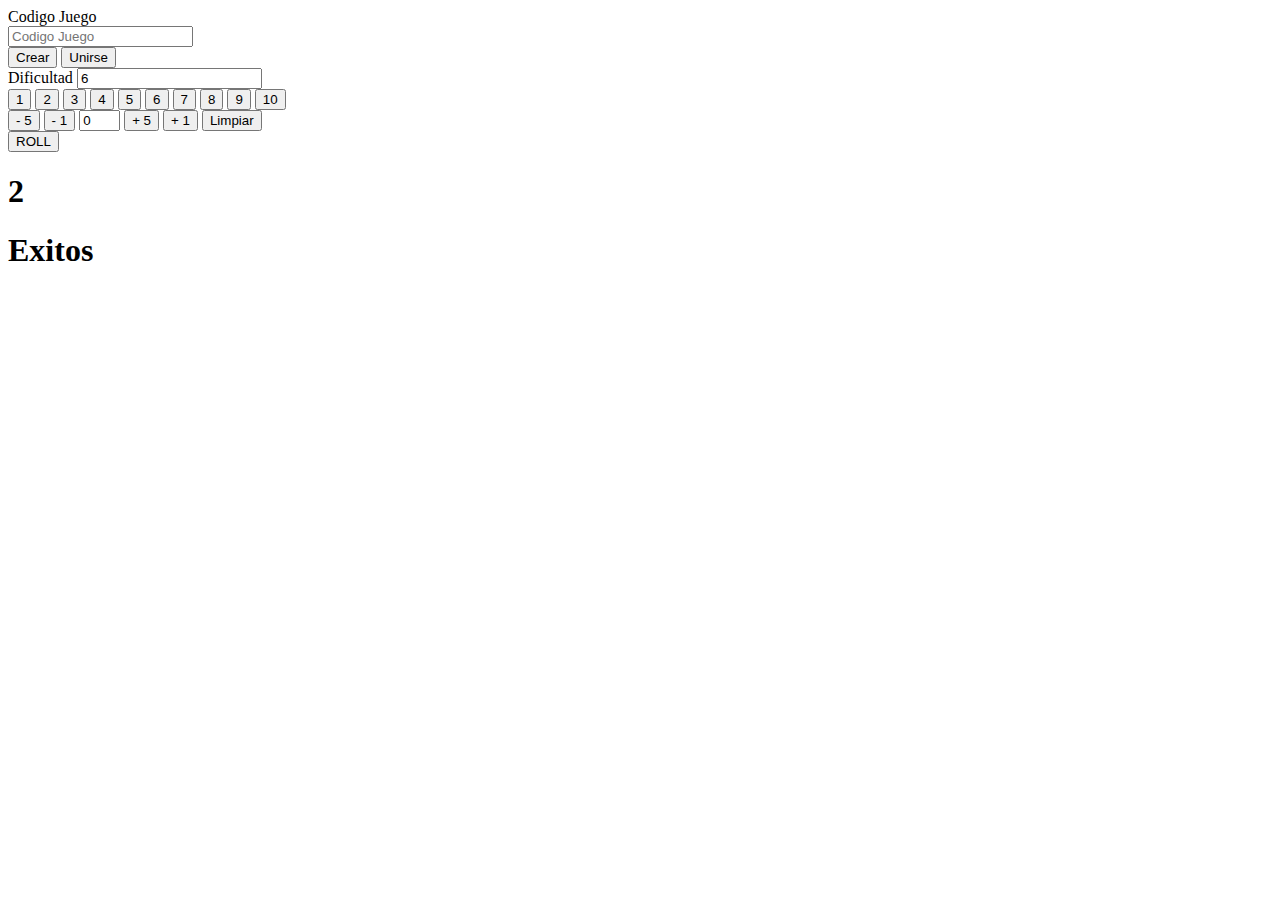
==== src/main/resources/templates/home.html @ 0036f2ae "[init]:[se crea proyecto dice]" ====
<!DOCTYPE html>
<html lang="en" xmlns:th="http://www.thymeleaf.org">
<head>
    <meta charset="UTF-8">
    <title>Home</title>
    <link rel="stylesheet" th:href="@{/static/plugins/bootstrap/css/bootstrap.css}" >
    <link rel="stylesheet" th:href="@{/static/css/app.css}" >

    <script type="text/javascript" th:src="@{/static/js/jquery-350.js}" ></script>
    <script type="text/javascript" th:src="@{/static/js/app.js}" ></script>
</head>
<body class="bg-dark">
    <div class="container">
        <div class="row">

            <div class="col-sm-12 mb-3">
                <div class="input-group m-2">
                    <div class="input-group-prepend">
                        <label class="input-group-text" for="txtCodeGame">Codigo Juego</label>
                    </div>
                    <input type="password" class="form-control" id="txtCodeGame" placeholder="Codigo Juego">
                    <div class="input-group-append">
                        <button id="btnCreateGame" type="button" class="btn btn-primary">Crear</button>
                        <button id="btnJoinGame" type="button" class="btn btn-secondary">Unirse</button>
                    </div>
                </div>
            </div>

            <div class="col-sm-12 mb-3 text-center">
                <div class="m-2">
                    <label for="txtDificult" class="text-light mr-5">Dificultad</label>
                    <input id="txtDificult" value="6">
                </div>
                <div class="m-2">
                    <div class="btn-toolbar" role="toolbar" aria-label="Toolbar with difficult">
                        <div class="btn-group" role="group" aria-label="Difficult">
                            <button type="button" class="btn btn-secondary" onclick="difficult(1)">1</button>
                            <button type="button" class="btn btn-secondary" onclick="difficult(2)">2</button>
                            <button type="button" class="btn btn-secondary" onclick="difficult(3)">3</button>
                            <button type="button" class="btn btn-secondary" onclick="difficult(4)">4</button>
                            <button type="button" class="btn btn-secondary" onclick="difficult(5)">5</button>
                            <button type="button" class="btn btn-secondary" onclick="difficult(6)">6</button>
                            <button type="button" class="btn btn-secondary" onclick="difficult(7)">7</button>
                            <button type="button" class="btn btn-secondary" onclick="difficult(8)">8</button>
                            <button type="button" class="btn btn-secondary" onclick="difficult(9)">9</button>
                            <button type="button" class="btn btn-secondary" onclick="difficult(10)">10</button>
                        </div>
                    </div>
                </div>
            </div>

            <div class="col-sm-12 mb-3 text-center">
                <button id="btnLessFive" type="button" class="btn btn-lg btn-primary mr-2">- 5</button>
                <button id="btnLessOne" type="button" class="btn btn-lg btn-primary mr-2">- 1</button>

                <input id="txtNumberDice" type="text" class="mr-2" maxlength="2" size="2" value="0"/>

                <button id="btnMoreFive" type="button" class="btn btn-lg btn-primary mr-2">+ 5</button>
                <button id="btnMoreOne" type="button" class="btn btn-lg btn-primary mr-lg-5">+ 1</button>

                <button id="btnResetNumberDice" type="button" class="btn btn-lg btn-primary mr-2">Limpiar</button>
            </div>

            <div class="col-sm-12 mb-3 text-center">
                <button id="btnRoll" type="button" class="btn btn-lg btn-primary">ROLL</button>
            </div>

            <div class="col-sm-12 mb-3 text-center text-light">
                <h1 id="lblResultValue">2</h1>
                <h1 id="lblResultText">Exitos</h1>
            </div>
        </div>
    </div>






    <div class="container">

        <div class="row">
            <div class="col-sm-2">
                <div class="col-sm-8 offset-sm-1 rounded-circle text-center" style="align-content: center; horiz-align: center; height: 50px;width: 50px">
                    <img th:src="@{/static/img/dice_s_7.png}" class="rounded img-dice">
                </div>
            </div>
            <div class="col-sm-2">
                <div class="col-sm-8 offset-sm-1 rounded-circle text-center" >
                    <img th:src="@{/static/img/dice_m_1.png}" class="rounded img-dice">
                </div>
            </div>
            <div class="col-sm-2">
                <div class="col-sm-8 offset-sm-1 rounded-circle text-center" >
                    <img th:src="@{/static/img/dice_s_9.png}" class="rounded img-dice">
                </div>
            </div>
            <div class="col-sm-2">
                <div class="col-sm-8 offset-sm-1 rounded-circle text-center" >
                    <img th:src="@{/static/img/dice_m_4.png}" class="rounded img-dice">
                </div>
            </div>
            <div class="col-sm-2">
                <div class="col-sm-8 offset-sm-1 rounded-circle text-center" >
                    <img th:src="@{/static/img/dice_ss_10.png}" class="rounded img-dice">
                </div>
            </div>
        </div>

    </div>
</body>
</html>
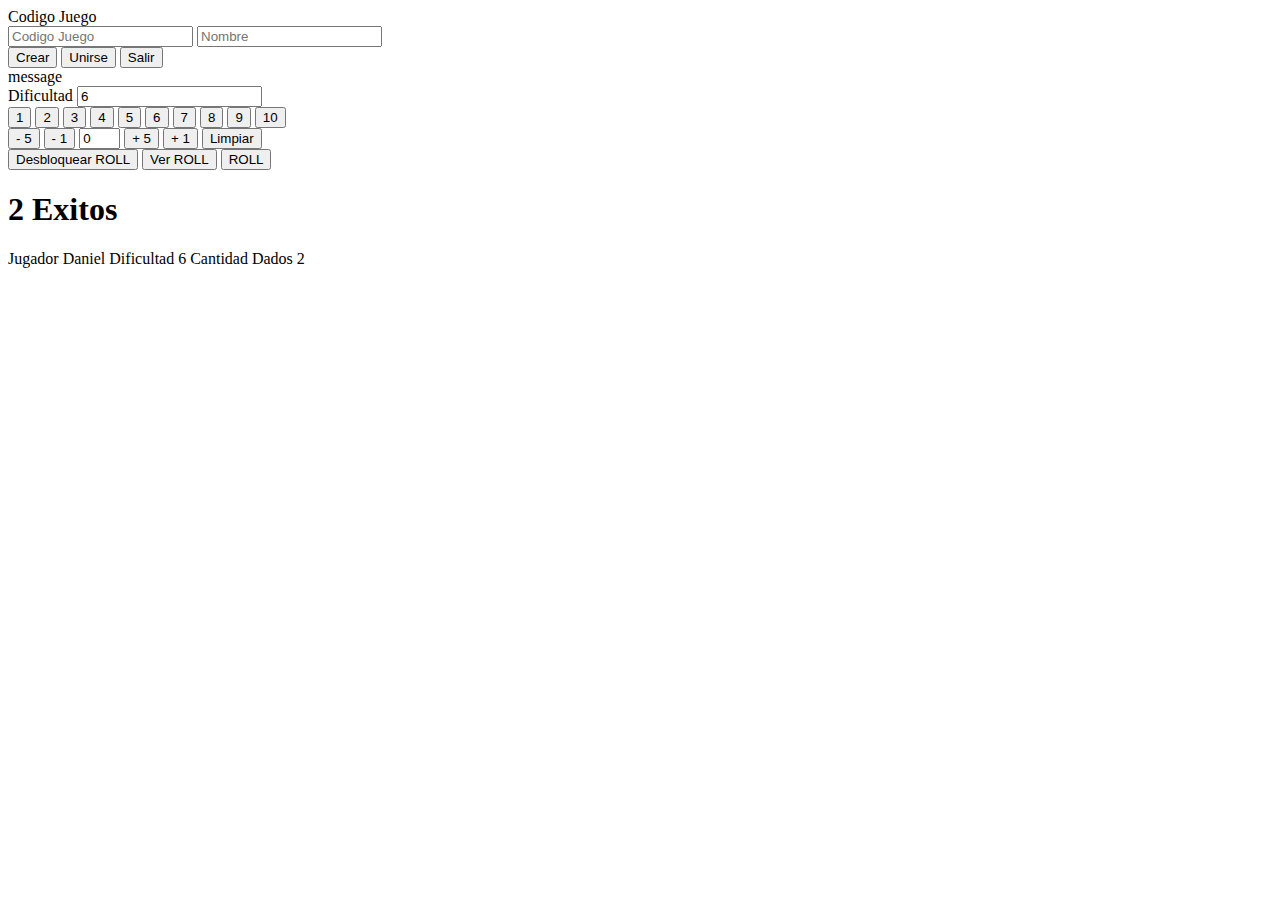
==== commit 917568d5: "[init]:[se agrega avance de las modificaciones del sitiode dados para agregar las funciones de backe" ====
--- a/src/main/resources/templates/home.html
+++ b/src/main/resources/templates/home.html
@@ -18,18 +18,22 @@
                     <div class="input-group-prepend">
                         <label class="input-group-text" for="txtCodeGame">Codigo Juego</label>
                     </div>
-                    <input type="password" class="form-control" id="txtCodeGame" placeholder="Codigo Juego">
+                    <input id="txtCodeGame" type="text" class="form-control"  placeholder="Codigo Juego">
+                    <input id="txtNamePlayer" type="text" class="form-control"  placeholder="Nombre">
                     <div class="input-group-append">
                         <button id="btnCreateGame" type="button" class="btn btn-primary">Crear</button>
                         <button id="btnJoinGame" type="button" class="btn btn-secondary">Unirse</button>
+                        <button id="btnExitGame" type="button" class="btn btn-secondary">Salir</button>
                     </div>
                 </div>
             </div>
-
+            <div class="col-sm-12 mb-3 text-center">
+                <span id="spanMessage" class="text-light">message</span>
+            </div>
             <div class="col-sm-12 mb-3 text-center">
                 <div class="m-2">
-                    <label for="txtDificult" class="text-light mr-5">Dificultad</label>
-                    <input id="txtDificult" value="6">
+                    <label for="txtDifficult" class="text-light mr-5">Dificultad</label>
+                    <input id="txtDifficult" value="6">
                 </div>
                 <div class="m-2">
                     <div class="btn-toolbar" role="toolbar" aria-label="Toolbar with difficult">
@@ -62,12 +66,24 @@
             </div>
 
             <div class="col-sm-12 mb-3 text-center">
-                <button id="btnRoll" type="button" class="btn btn-lg btn-primary">ROLL</button>
+                <button id="btnUnlockRoll" type="button" class="btn btn-lg btn-primary mr-2">Desbloquear ROLL</button>
+                <button id="btnViewRoll" type="button" class="btn btn-lg btn-primary mr-2">Ver ROLL</button>
+                <button id="btnRoll" type="button" class="btn btn-lg btn-primary mr-2">ROLL</button>
             </div>
 
             <div class="col-sm-12 mb-3 text-center text-light">
-                <h1 id="lblResultValue">2</h1>
-                <h1 id="lblResultText">Exitos</h1>
+                <h1 class="display-2">
+                    <span id="lblResultValue">2</span>
+                    <span id="lblResultText">Exitos</span>
+                </h1>
+            </div>
+            <div class="col-sm-12 mb-3 text-center text-light">
+                <label for="lblPlayer">Jugador</label>
+                <label id="lblPlayer" class="mr-2">Daniel</label>
+                <label for="lblDifficult">Dificultad</label>
+                <label id="lblDifficult" class="mr-2">6</label>
+                <label for="lblNumberDice">Cantidad Dados</label>
+                <label id="lblNumberDice" class="mr-2">2</label>
             </div>
         </div>
     </div>
@@ -77,33 +93,22 @@
 
 
 
-    <div class="container">
-
+    <div id="diceContainer" class="container">
         <div class="row">
-            <div class="col-sm-2">
-                <div class="col-sm-8 offset-sm-1 rounded-circle text-center" style="align-content: center; horiz-align: center; height: 50px;width: 50px">
-                    <img th:src="@{/static/img/dice_s_7.png}" class="rounded img-dice">
-                </div>
+            <div class="col-sm-2 text-center ">
+                <img th:src="@{/static/img/dice_s_7.png}" class="img-dice">
             </div>
-            <div class="col-sm-2">
-                <div class="col-sm-8 offset-sm-1 rounded-circle text-center" >
-                    <img th:src="@{/static/img/dice_m_1.png}" class="rounded img-dice">
-                </div>
+            <div class="col-sm-2 text-center">
+                <img th:src="@{/static/img/dice_m_1.png}" class="img-dice">
             </div>
-            <div class="col-sm-2">
-                <div class="col-sm-8 offset-sm-1 rounded-circle text-center" >
-                    <img th:src="@{/static/img/dice_s_9.png}" class="rounded img-dice">
-                </div>
+            <div class="col-sm-2 text-center">
+                <img th:src="@{/static/img/dice_s_9.png}" class="img-dice">
             </div>
-            <div class="col-sm-2">
-                <div class="col-sm-8 offset-sm-1 rounded-circle text-center" >
-                    <img th:src="@{/static/img/dice_m_4.png}" class="rounded img-dice">
-                </div>
+            <div class="col-sm-2 text-center">
+                <img th:src="@{/static/img/dice_m_4.png}" class="img-dice">
             </div>
-            <div class="col-sm-2">
-                <div class="col-sm-8 offset-sm-1 rounded-circle text-center" >
-                    <img th:src="@{/static/img/dice_ss_10.png}" class="rounded img-dice">
-                </div>
+            <div class="col-sm-2 text-center">
+                <img th:src="@{/static/img/dice_ss_10.png}" class="img-dice">
             </div>
         </div>
 
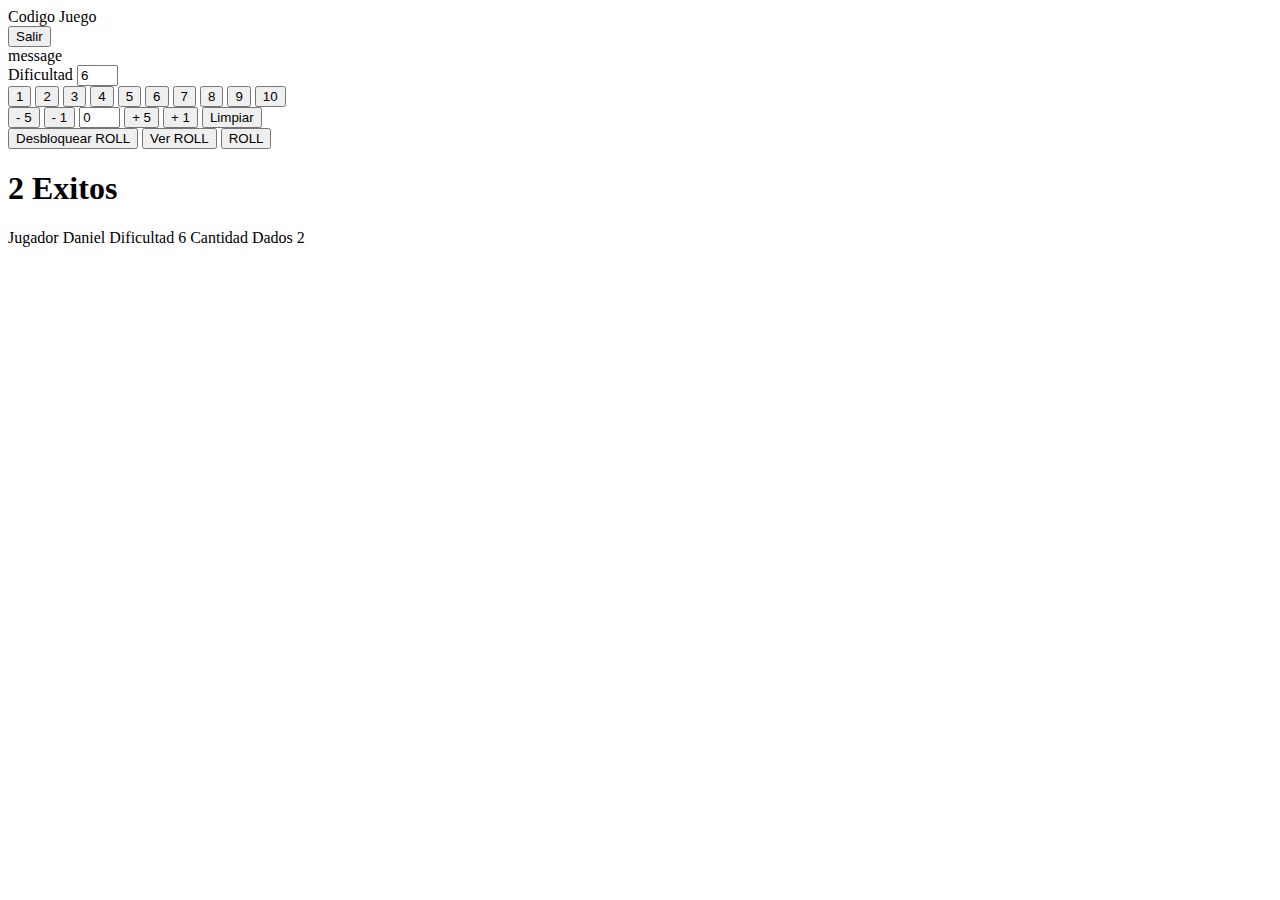
==== commit 563e5393: "se modifican las funciones de lazamientos de dados se agrega nueva pagina de simulacion de login par" ====
--- a/src/main/resources/templates/home.html
+++ b/src/main/resources/templates/home.html
@@ -3,11 +3,13 @@
 <head>
     <meta charset="UTF-8">
     <title>Home</title>
+    <script th:inline="javascript"> let contextRoot = /*[[@{/}]]*/'';</script>
     <link rel="stylesheet" th:href="@{/static/plugins/bootstrap/css/bootstrap.css}" >
     <link rel="stylesheet" th:href="@{/static/css/app.css}" >
 
     <script type="text/javascript" th:src="@{/static/js/jquery-350.js}" ></script>
     <script type="text/javascript" th:src="@{/static/js/app.js}" ></script>
+    <script type="text/javascript" th:src="@{/static/js/home.js}" ></script>
 </head>
 <body class="bg-dark">
     <div class="container">
@@ -18,11 +20,9 @@
                     <div class="input-group-prepend">
                         <label class="input-group-text" for="txtCodeGame">Codigo Juego</label>
                     </div>
-                    <input id="txtCodeGame" type="text" class="form-control"  placeholder="Codigo Juego">
-                    <input id="txtNamePlayer" type="text" class="form-control"  placeholder="Nombre">
+                    <label id="txtCodeGame" class="form-control"  ></label>
+                    <label id="txtNamePlayer" class="form-control"  ></label>
                     <div class="input-group-append">
-                        <button id="btnCreateGame" type="button" class="btn btn-primary">Crear</button>
-                        <button id="btnJoinGame" type="button" class="btn btn-secondary">Unirse</button>
                         <button id="btnExitGame" type="button" class="btn btn-secondary">Salir</button>
                     </div>
                 </div>
@@ -30,26 +30,31 @@
             <div class="col-sm-12 mb-3 text-center">
                 <span id="spanMessage" class="text-light">message</span>
             </div>
-            <div class="col-sm-12 mb-3 text-center">
-                <div class="m-2">
-                    <label for="txtDifficult" class="text-light mr-5">Dificultad</label>
-                    <input id="txtDifficult" value="6">
+            <div class="col-sm-12 mb-3">
+                <div class="m-2 text-center">
+                    <div class="col-sm-4 offset-sm-4">
+                        <label for="txtDifficult" class="text-light mr-5">Dificultad</label>
+                        <input id="txtDifficult" value="6" size="2">
+                    </div>
                 </div>
                 <div class="m-2">
-                    <div class="btn-toolbar" role="toolbar" aria-label="Toolbar with difficult">
-                        <div class="btn-group" role="group" aria-label="Difficult">
-                            <button type="button" class="btn btn-secondary" onclick="difficult(1)">1</button>
-                            <button type="button" class="btn btn-secondary" onclick="difficult(2)">2</button>
-                            <button type="button" class="btn btn-secondary" onclick="difficult(3)">3</button>
-                            <button type="button" class="btn btn-secondary" onclick="difficult(4)">4</button>
-                            <button type="button" class="btn btn-secondary" onclick="difficult(5)">5</button>
-                            <button type="button" class="btn btn-secondary" onclick="difficult(6)">6</button>
-                            <button type="button" class="btn btn-secondary" onclick="difficult(7)">7</button>
-                            <button type="button" class="btn btn-secondary" onclick="difficult(8)">8</button>
-                            <button type="button" class="btn btn-secondary" onclick="difficult(9)">9</button>
-                            <button type="button" class="btn btn-secondary" onclick="difficult(10)">10</button>
+                    <div class="col-sm-4 offset-sm-4">
+                        <div class="btn-toolbar" role="toolbar" aria-label="Toolbar with difficult">
+                            <div class="btn-group" role="group" aria-label="Difficult">
+                                <button type="button" class="btn btn-secondary" onclick="difficult(1)">1</button>
+                                <button type="button" class="btn btn-secondary" onclick="difficult(2)">2</button>
+                                <button type="button" class="btn btn-secondary" onclick="difficult(3)">3</button>
+                                <button type="button" class="btn btn-secondary" onclick="difficult(4)">4</button>
+                                <button type="button" class="btn btn-secondary" onclick="difficult(5)">5</button>
+                                <button type="button" class="btn btn-secondary" onclick="difficult(6)">6</button>
+                                <button type="button" class="btn btn-secondary" onclick="difficult(7)">7</button>
+                                <button type="button" class="btn btn-secondary" onclick="difficult(8)">8</button>
+                                <button type="button" class="btn btn-secondary" onclick="difficult(9)">9</button>
+                                <button type="button" class="btn btn-secondary" onclick="difficult(10)">10</button>
+                            </div>
                         </div>
                     </div>
+
                 </div>
             </div>
 
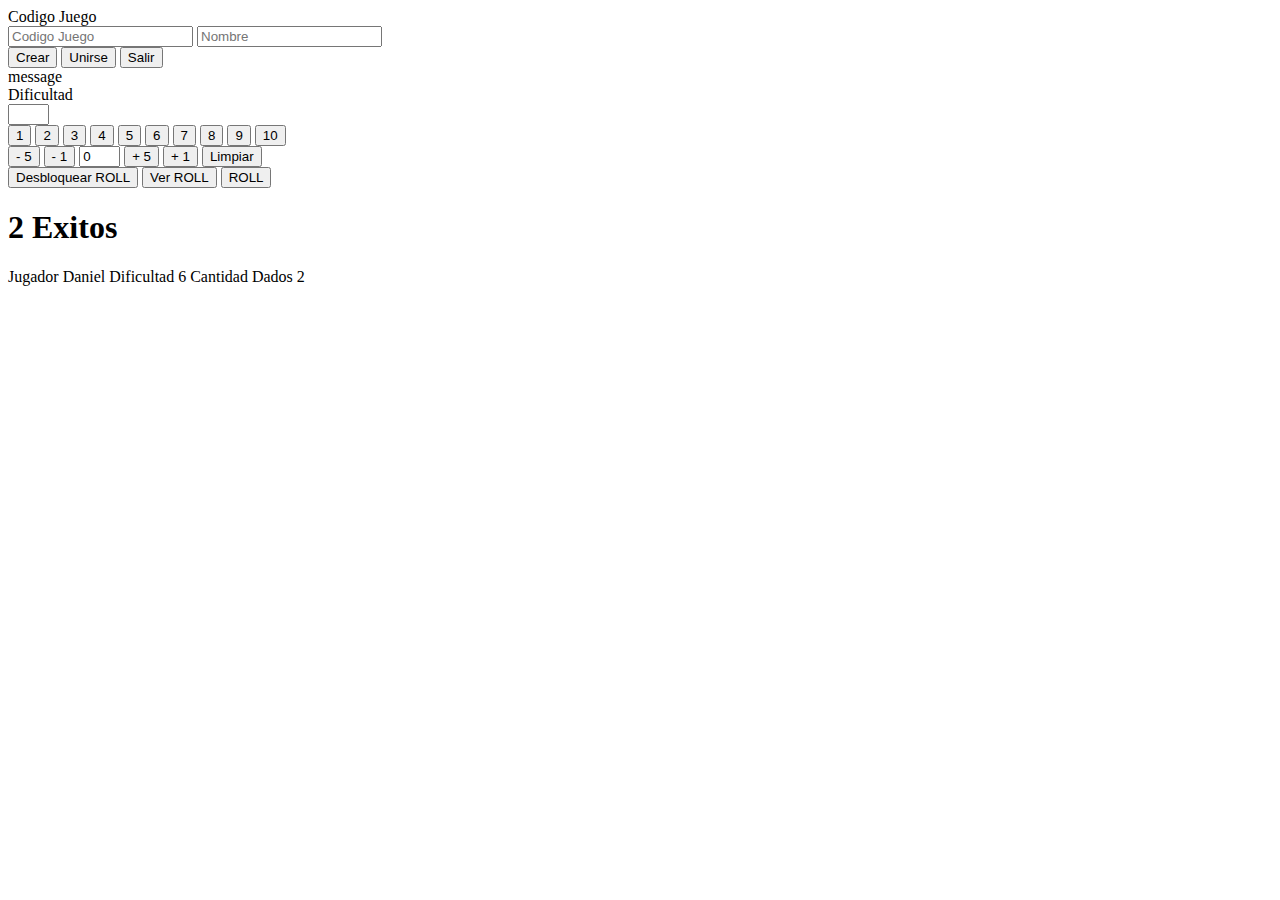
==== commit e65fd584: "[construccion]:[se agrega modificaciones de nombres del proyecto en los archivos de configuracion]" ====
--- a/src/main/resources/templates/home.html
+++ b/src/main/resources/templates/home.html
@@ -3,13 +3,11 @@
 <head>
     <meta charset="UTF-8">
     <title>Home</title>
-    <script th:inline="javascript"> let contextRoot = /*[[@{/}]]*/'';</script>
     <link rel="stylesheet" th:href="@{/static/plugins/bootstrap/css/bootstrap.css}" >
     <link rel="stylesheet" th:href="@{/static/css/app.css}" >
 
     <script type="text/javascript" th:src="@{/static/js/jquery-350.js}" ></script>
     <script type="text/javascript" th:src="@{/static/js/app.js}" ></script>
-    <script type="text/javascript" th:src="@{/static/js/home.js}" ></script>
 </head>
 <body class="bg-dark">
     <div class="container">
@@ -20,27 +18,31 @@
                     <div class="input-group-prepend">
                         <label class="input-group-text" for="txtCodeGame">Codigo Juego</label>
                     </div>
-                    <label id="txtCodeGame" class="form-control"  ></label>
-                    <label id="txtNamePlayer" class="form-control"  ></label>
+                    <input id="txtCodeGame" type="text" class="form-control"  placeholder="Codigo Juego">
+                    <input id="txtNamePlayer" type="text" class="form-control"  placeholder="Nombre">
                     <div class="input-group-append">
+                        <button id="btnCreateGame" type="button" class="btn btn-primary">Crear</button>
+                        <button id="btnJoinGame" type="button" class="btn btn-secondary">Unirse</button>
                         <button id="btnExitGame" type="button" class="btn btn-secondary">Salir</button>
                     </div>
                 </div>
             </div>
+
             <div class="col-sm-12 mb-3 text-center">
                 <span id="spanMessage" class="text-light">message</span>
             </div>
-            <div class="col-sm-12 mb-3">
+
+            <div id="divDifficult" class="col-sm-12 mb-3 text-center">
                 <div class="m-2 text-center">
-                    <div class="col-sm-4 offset-sm-4">
-                        <label for="txtDifficult" class="text-light mr-5">Dificultad</label>
-                        <input id="txtDifficult" value="6" size="2">
-                    </div>
-                </div>
-                <div class="m-2">
-                    <div class="col-sm-4 offset-sm-4">
+                    <div class="col-sm-6 offset-3">
                         <div class="btn-toolbar" role="toolbar" aria-label="Toolbar with difficult">
-                            <div class="btn-group" role="group" aria-label="Difficult">
+                            <div class="input-group">
+                                <div class="input-group-prepend">
+                                    <div class="input-group-text" id="btnGroupAddon">Dificultad</div>
+                                </div>
+                                <input id="txtDifficult" type="text" class="form-control" aria-label="Difficult" aria-describedby="btnGroupAddon" size="2">
+                            </div>
+                            <div class="btn-group ml-1" role="group" aria-label="Difficult">
                                 <button type="button" class="btn btn-secondary" onclick="difficult(1)">1</button>
                                 <button type="button" class="btn btn-secondary" onclick="difficult(2)">2</button>
                                 <button type="button" class="btn btn-secondary" onclick="difficult(3)">3</button>
@@ -54,11 +56,10 @@
                             </div>
                         </div>
                     </div>
-
                 </div>
             </div>
 
-            <div class="col-sm-12 mb-3 text-center">
+            <div id="divDice" class="col-sm-12 mb-3 text-center">
                 <button id="btnLessFive" type="button" class="btn btn-lg btn-primary mr-2">- 5</button>
                 <button id="btnLessOne" type="button" class="btn btn-lg btn-primary mr-2">- 1</button>
 
@@ -70,26 +71,27 @@
                 <button id="btnResetNumberDice" type="button" class="btn btn-lg btn-primary mr-2">Limpiar</button>
             </div>
 
-            <div class="col-sm-12 mb-3 text-center">
+            <div id="divRollButtons" class="col-sm-12 mb-3 text-center">
                 <button id="btnUnlockRoll" type="button" class="btn btn-lg btn-primary mr-2">Desbloquear ROLL</button>
                 <button id="btnViewRoll" type="button" class="btn btn-lg btn-primary mr-2">Ver ROLL</button>
                 <button id="btnRoll" type="button" class="btn btn-lg btn-primary mr-2">ROLL</button>
             </div>
 
-            <div class="col-sm-12 mb-3 text-center text-light">
+            <div id="divInfoRoll" class="col-sm-12 mb-3 text-center text-light">
                 <h1 class="display-2">
                     <span id="lblResultValue">2</span>
                     <span id="lblResultText">Exitos</span>
                 </h1>
-            </div>
-            <div class="col-sm-12 mb-3 text-center text-light">
+
                 <label for="lblPlayer">Jugador</label>
                 <label id="lblPlayer" class="mr-2">Daniel</label>
                 <label for="lblDifficult">Dificultad</label>
                 <label id="lblDifficult" class="mr-2">6</label>
                 <label for="lblNumberDice">Cantidad Dados</label>
                 <label id="lblNumberDice" class="mr-2">2</label>
+
             </div>
+
         </div>
     </div>
 
